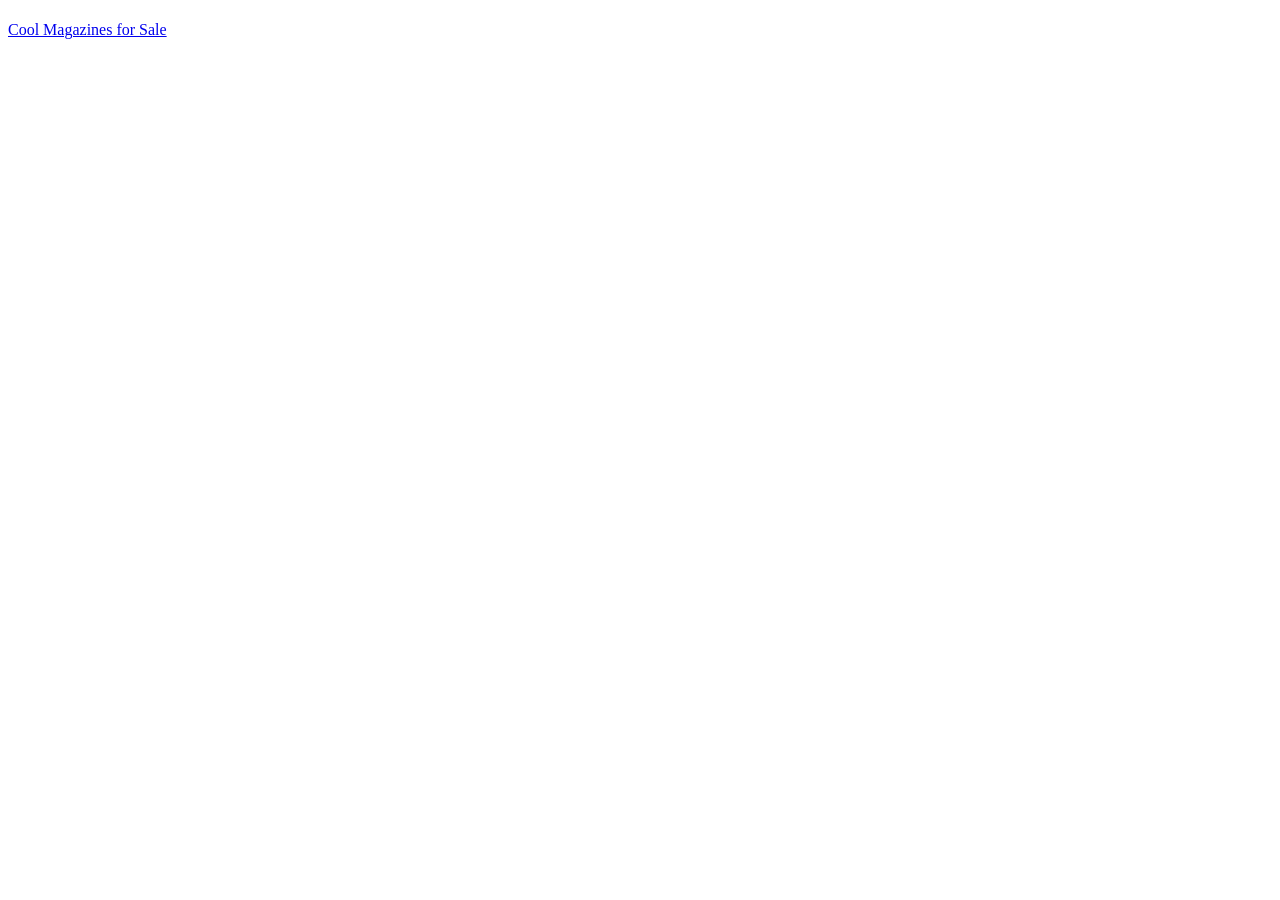
==== Index.html @ 7f1b043f "initial commit of Index.html file" ====
<!DOCTYPE html>
<html>
    <head><title>I am Oscar Linn</title></head>
    <body>
        <a href="https://www.youtube.com/watch?v=dQw4w9WgXcQ"><h1></h1>Cool Magazines for Sale</a>
    </body>
</html>
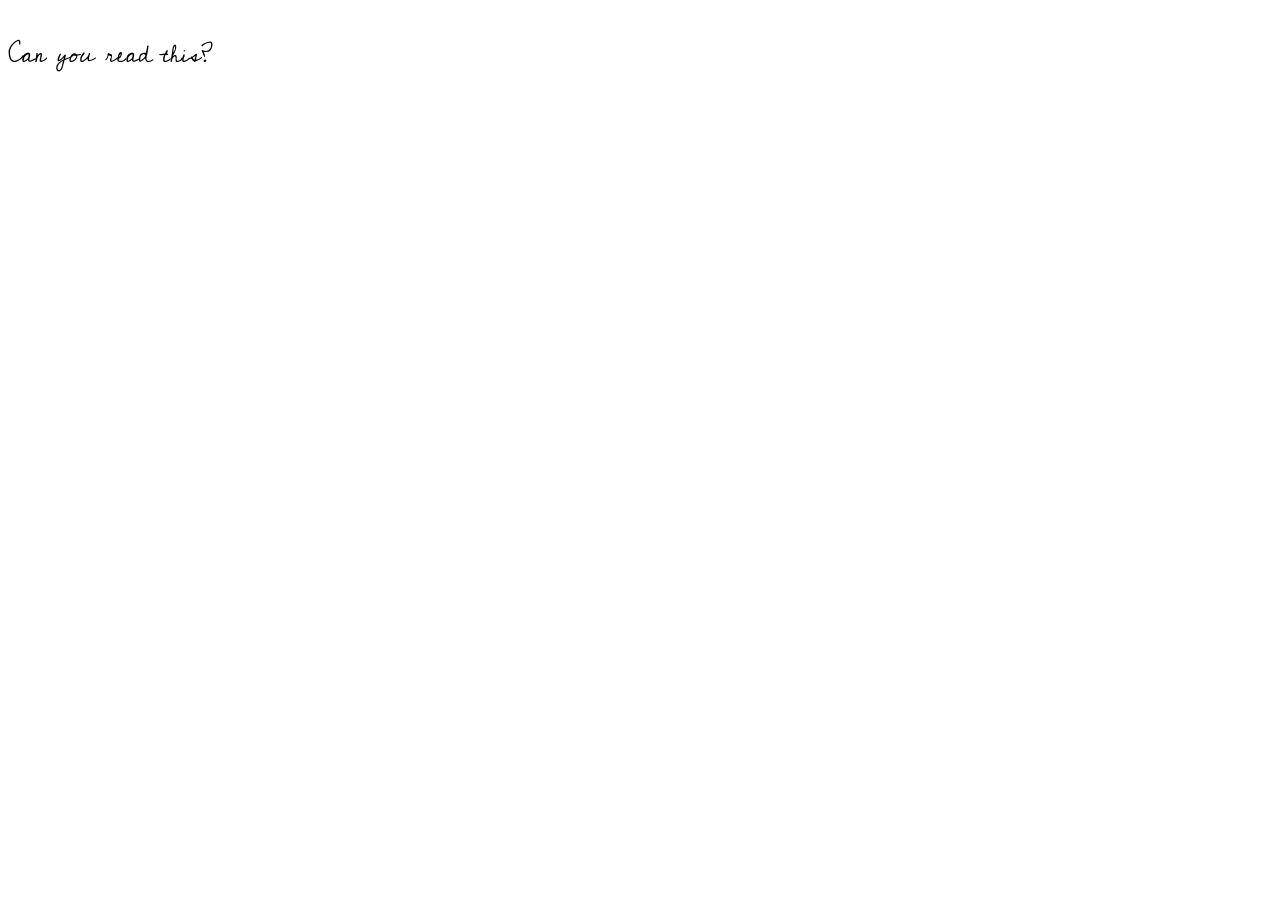
==== commit 80082897: "Font Change" ====
--- a/Index.html
+++ b/Index.html
@@ -1,7 +1,7 @@
 <!DOCTYPE html>
 <html>
-    <head><title>I am Oscar Linn</title></head>
+    <head><link rel="stylesheet" href="style.css"><title>I am Oscar Linn</title></head>
     <body>
-        <a href="https://www.youtube.com/watch?v=dQw4w9WgXcQ"><h1></h1>Cool Magazines for Sale</a>
+        <a href="https://www.youtube.com/watch?v=dQw4w9WgXcQ" id="id"><h1></h1>Can you read this?</a>
     </body>
 </html>
--- a/style.css
+++ b/style.css
@@ -0,0 +1,10 @@
+#id {
+    color:black; 
+    text-decoration: none;
+    font-family: ClassicCursive;
+    font-size: 24px;
+}
+@font-face{
+    font-family: ClassicCursive;
+    src: url(CedarvilleCursive-Regular.ttf)
+}
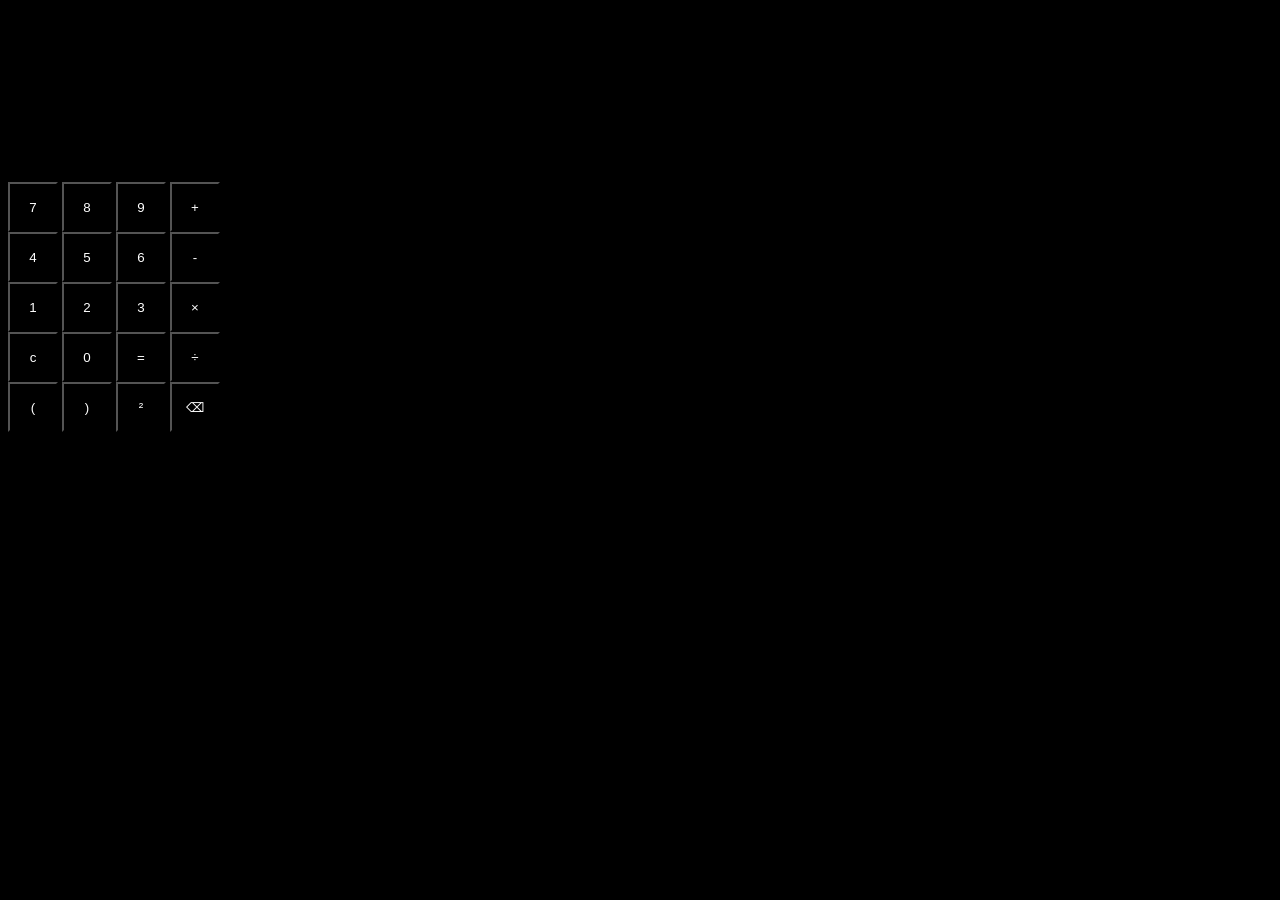
==== commit c8a33c2d: "Update and rename calculator.html to Index.html" ====
--- a/Index.html
+++ b/Index.html
@@ -1,7 +1,43 @@
-<!DOCTYPE html>
-<html>
-    <head><link rel="stylesheet" href="style.css"><title>I am Oscar Linn</title></head>
-    <body>
-        <a href="https://www.youtube.com/watch?v=dQw4w9WgXcQ" id="id"><h1></h1>Can you read this?</a>
-    </body>
-</html>+<!DOCTYPE html>
+<html lang="en">
+<head><script src="CalFunctiun.js"></script>
+<link rel="stylesheet" href="CalculatorStyle.css">
+</head>
+
+<body>
+
+
+    <textarea id="display"></textarea>
+    
+        
+        <div class="Spacing">
+        <button onclick="addtodiSplay('7')">7</button>
+        <button onclick="addtodiSplay('8')">8</button>
+        <button onclick="addtodiSplay('9')">9</button>
+        <button onclick="addtodiSplay('+')">+</button>
+        <br>
+        <button onclick="addtodiSplay('4')">4</button>
+        <button onclick="addtodiSplay('5')">5</button>
+        <button onclick="addtodiSplay('6')">6</button>
+        <button onclick="addtodiSplay('-')">-</button>
+        <br>
+        <button onclick="addtodiSplay('1')">1</button>
+        <button onclick="addtodiSplay('2')">2</button>
+        <button onclick="addtodiSplay('3')">3</button>
+        <button onclick="addtodiSplay('*')">×</button>
+        <br>
+        <button onclick="Clear('c')">c</button>
+        <button onclick="addtodiSplay('0')">0</button>
+        <button onclick="Calculate()">=</button>
+        <button onclick="addtodiSplay('/')">÷</button>
+        <br>
+        <button onclick="addtodiSplay('(')">(</button>
+        <button onclick="addtodiSplay(')')">)</button>
+        <button onclick="Square()">²</button>
+        <button onclick="DeleteTheDarnThing()">⌫</button>
+        </div>
+
+</body>
+
+
+</html>
--- a/CalculatorStyle.css
+++ b/CalculatorStyle.css
@@ -0,0 +1,24 @@
+#display{
+
+    width: 100%;
+    height: 160px;
+    background-color: black;
+    color: #fff;
+    font-size: 16px;
+    text-align: left;
+    padding: 15px;
+    box-sizing: border-box;
+    border-radius: 5px;
+    margin-bottom: 10px;
+    resize: none;
+    border: none;
+}
+body{
+    background-color: black;
+}
+button{
+    color: white;
+    background-color: rgba( 0, 0, 0, 0.1);
+    width: 50px;
+    height: 50px;
+}
